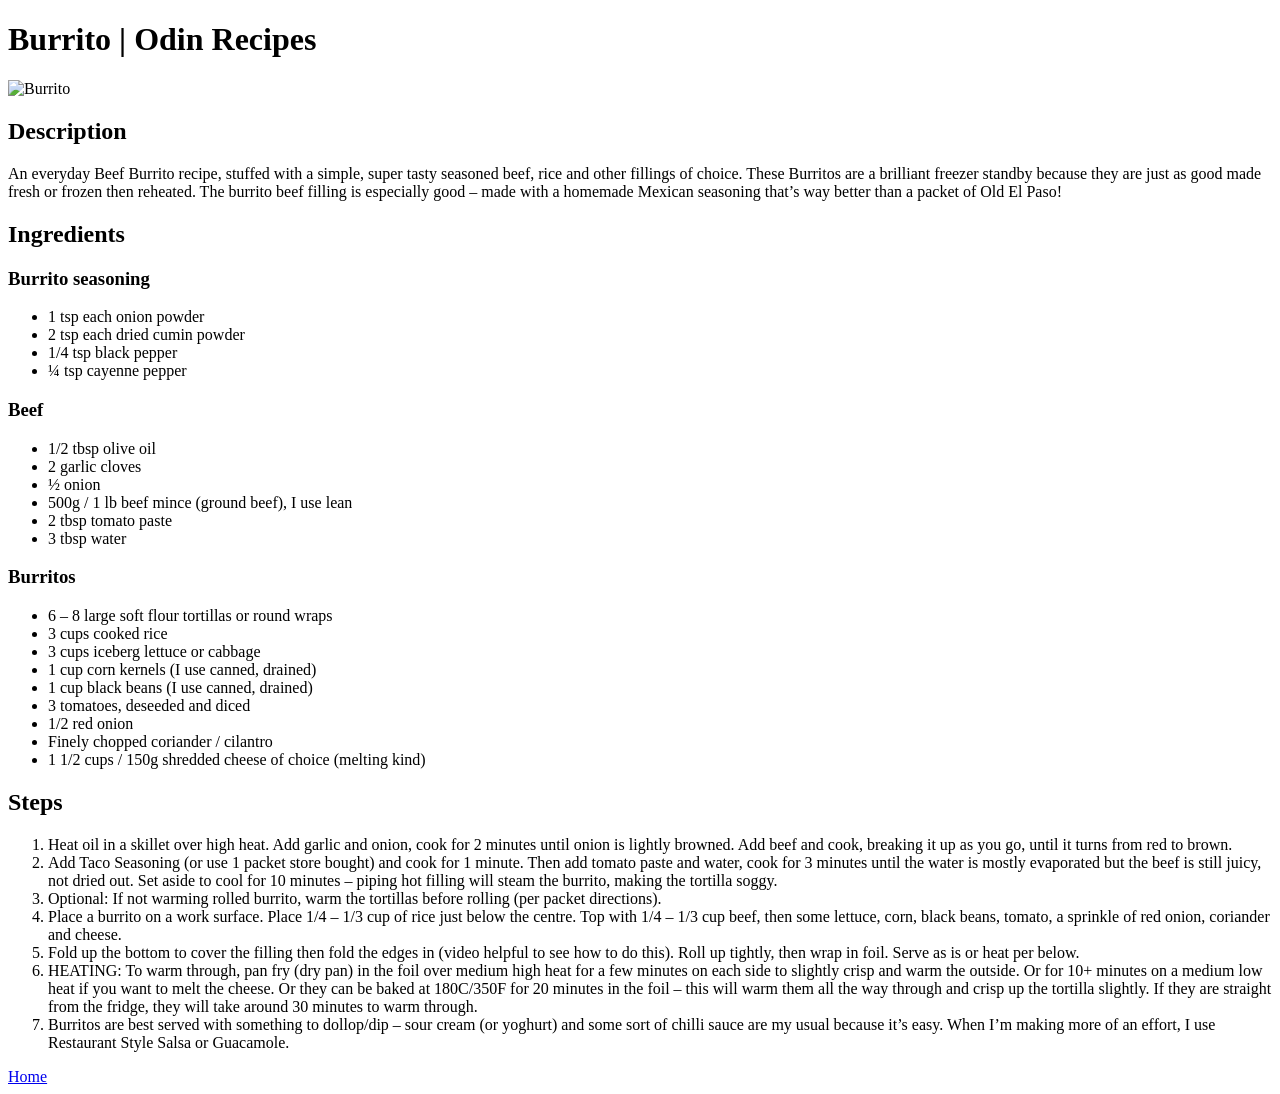
==== recipes/burrito.html @ c46de530 "Add burrito.html" ====
<!DOCTYPE html>
<html lang="en">

<head>
    <meta charset="UTF-8">
    <meta name="viewport" content="width=device-width, initial-scale=1.0">
    <title>Burrito | Odin Recipes</title>
</head>

<body>
    <h1>Burrito | Odin Recipes</h1>
    <img src="https://upload.wikimedia.org/wikipedia/commons/6/60/Burrito.JPG" alt="Burrito" width="500px">

    <h2>Description</h2>
    <p>
        An everyday Beef Burrito recipe, stuffed with a simple, super tasty seasoned beef, rice and other fillings of
        choice. These Burritos are a brilliant freezer standby because they are just as good made fresh or frozen then
        reheated. The burrito beef filling is especially good – made with a homemade Mexican seasoning that’s way better
        than a packet of Old El Paso!
    </p>

    <h2>Ingredients</h2>

    <h3>Burrito seasoning</h3>
    <ul>
        <li>1 tsp each onion powder</li>
        <li>2 tsp each dried cumin powder</li>
        <li>1/4 tsp black pepper</li>
        <li>¼ tsp cayenne pepper</li>
    </ul>

    <h3>Beef</h3>
    <ul>
        <li>1/2 tbsp olive oil</li>
        <li>2 garlic cloves</li>
        <li>½ onion</li>
        <li>500g / 1 lb beef mince (ground beef), I use lean</li>
        <li>2 tbsp tomato paste</li>
        <li>3 tbsp water</li>
    </ul>

    <h3>Burritos</h3>
    <ul>
        <li>6 – 8 large soft flour tortillas or round wraps</li>
        <li>3 cups cooked rice</li>
        <li>3 cups iceberg lettuce or cabbage</li>
        <li>1 cup corn kernels (I use canned, drained)</li>
        <li>1 cup black beans (I use canned, drained)</li>
        <li>3 tomatoes, deseeded and diced</li>
        <li>1/2 red onion</li>
        <li>Finely chopped coriander / cilantro</li>
        <li>1 1/2 cups / 150g shredded cheese of choice (melting kind)</li>
    </ul>

    <h2>Steps</h2>
    <ol>
        <li>
            Heat oil in a skillet over high heat. Add garlic and onion, cook for 2 minutes until onion is lightly
            browned. Add beef and cook, breaking it up as you go, until it turns from red to brown.
        </li>
        <li>
            Add Taco Seasoning (or use 1 packet store bought) and cook for 1 minute. Then add tomato paste and water,
            cook for 3 minutes until the water is mostly evaporated but the beef is still juicy, not dried out. Set
            aside to cool for 10 minutes – piping hot filling will steam the burrito, making the tortilla soggy.
        </li>
        <li>
            Optional: If not warming rolled burrito, warm the tortillas before rolling (per packet directions).
        </li>
        <li>
            Place a burrito on a work surface. Place 1/4 – 1/3 cup of rice just below the centre. Top with 1/4 – 1/3 cup
            beef, then some lettuce, corn, black beans, tomato, a sprinkle of red onion, coriander and cheese.
        </li>
        <li>
            Fold up the bottom to cover the filling then fold the edges in (video helpful to see how to do this). Roll
            up tightly, then wrap in foil. Serve as is or heat per below.
        </li>
        <li>
            HEATING: To warm through, pan fry (dry pan) in the foil over medium high heat for a few minutes on each side
            to slightly crisp and warm the outside. Or for 10+ minutes on a medium low heat if you want to melt the
            cheese. Or they can be baked at 180C/350F for 20 minutes in the foil – this will warm them all the way
            through and crisp up the tortilla slightly. If they are straight from the fridge, they will take around 30
            minutes to warm through.
        </li>
        <li>
            Burritos are best served with something to dollop/dip – sour cream (or yoghurt) and some sort of chilli
            sauce are my usual because it’s easy. When I’m making more of an effort, I use Restaurant Style Salsa or
            Guacamole.
        </li>
    </ol>

    <a href="../index.html">Home</a>
</body>

</html>
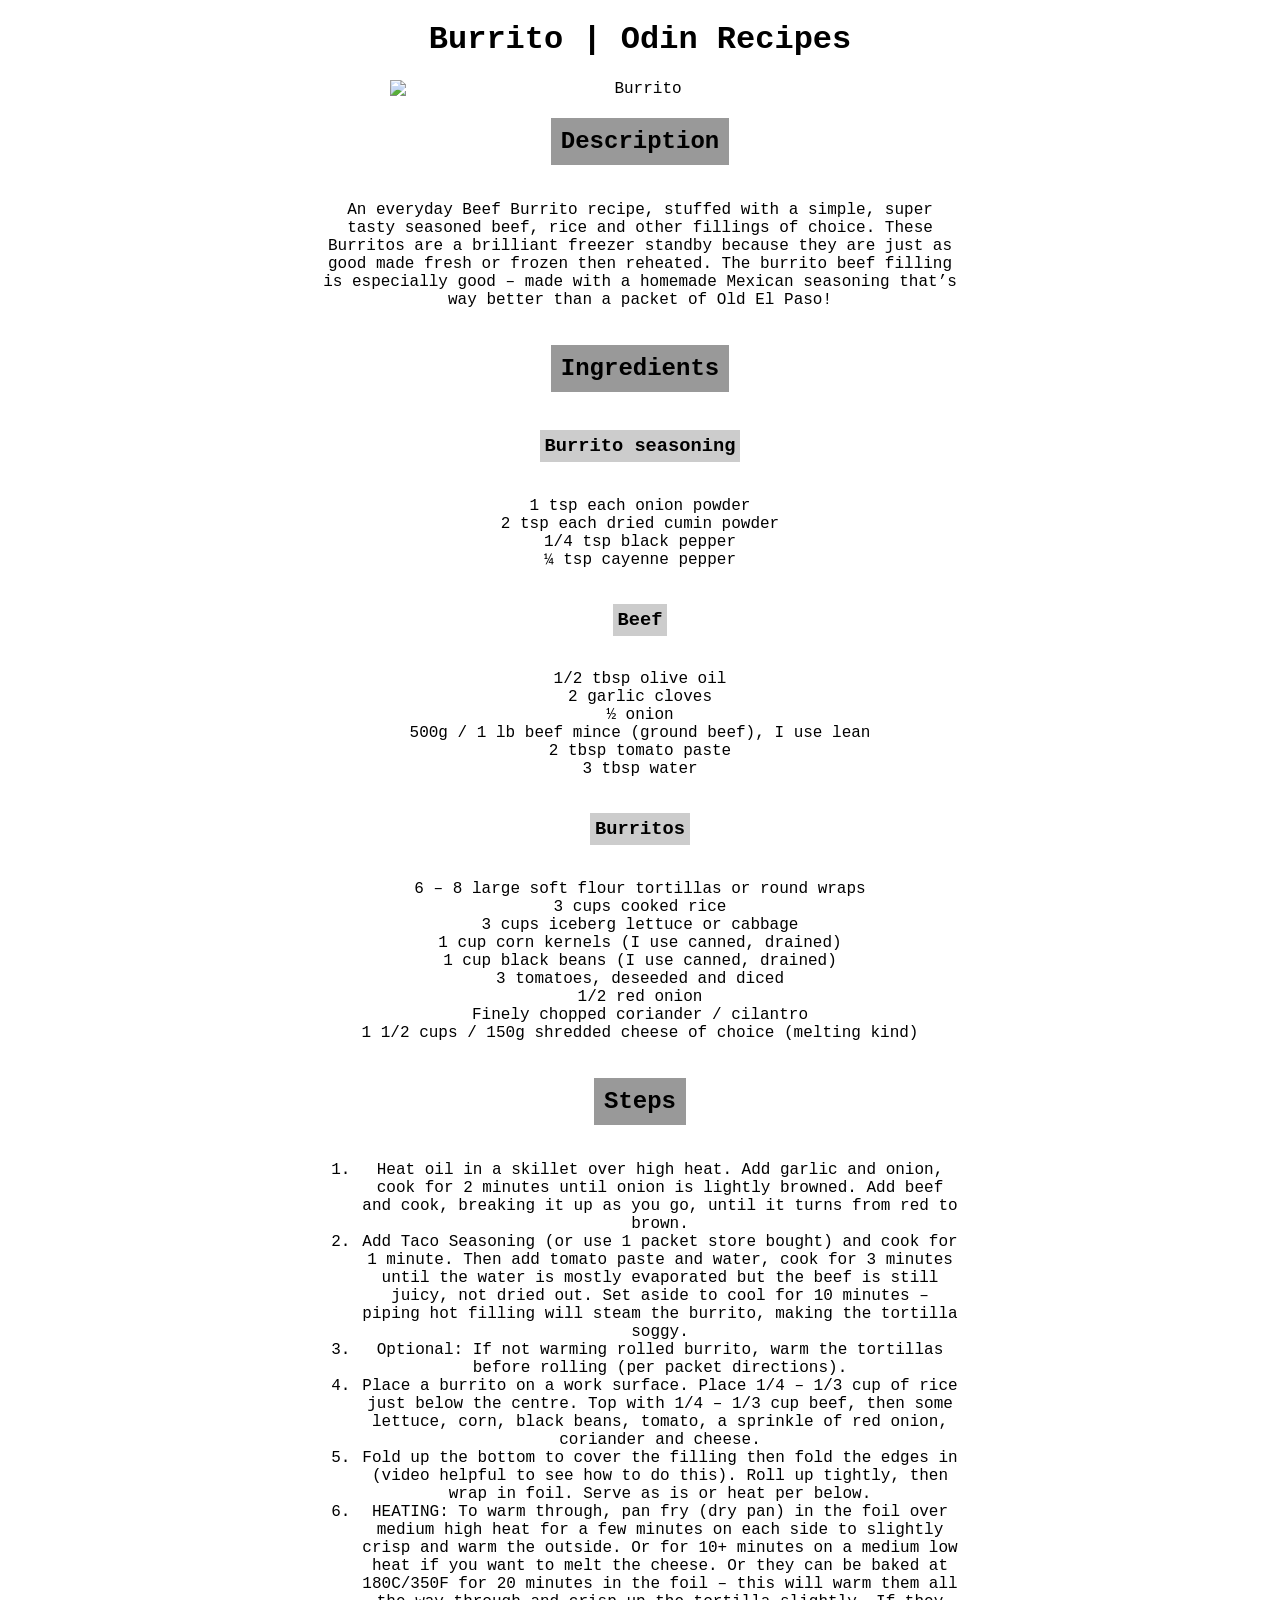
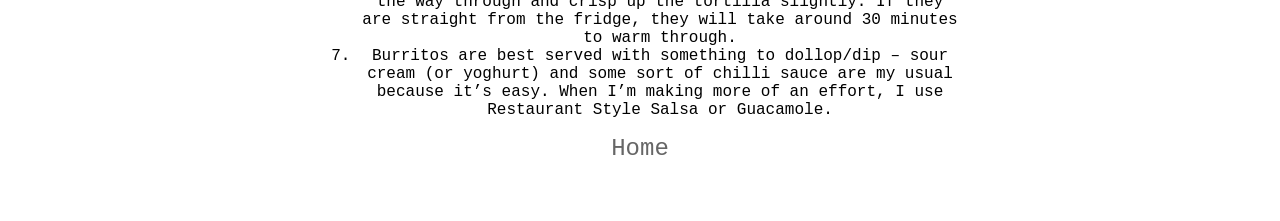
==== commit 7488dbc3: "Add CSS Create styles.css, create link in every page and add minimal styling" ====
--- a/recipes/burrito.html
+++ b/recipes/burrito.html
@@ -4,6 +4,7 @@
 <head>
     <meta charset="UTF-8">
     <meta name="viewport" content="width=device-width, initial-scale=1.0">
+    <link rel="stylesheet" href="../styles.css">
     <title>Burrito | Odin Recipes</title>
 </head>
 
@@ -20,6 +21,7 @@
     </p>
 
     <h2>Ingredients</h2>
+    <br>
 
     <h3>Burrito seasoning</h3>
     <ul>
@@ -88,7 +90,7 @@
         </li>
     </ol>
 
-    <a href="../index.html">Home</a>
+    <a class="back" href="../index.html">Home</a>
 </body>
 
 </html>
--- a/styles.css
+++ b/styles.css
@@ -0,0 +1,55 @@
+body {
+    box-sizing: border-box;
+    font-family: "Monaco", monospace;
+    text-align: center;
+    width: 50%;
+    margin: 0px auto;
+}
+
+h1 {
+    text-align: center;
+}
+
+h2 {
+    display: inline-block;
+    padding: 10px;
+    background-color: #999;
+}
+
+h3 {
+    display: inline-block;
+    padding: 5px;
+    background-color: #ccc;
+}
+
+ul {
+    list-style-type: none;
+    text-align: center;
+    padding: 0px;
+}
+
+.recipe {
+    display: inline-block;
+    background-color: #666;
+    margin: 10px;
+    padding: 10px;
+}
+
+a {
+    color: white;
+    text-decoration: none;
+}
+
+a:hover {
+    text-decoration: underline;
+}
+
+.back {
+    color:#666;
+    font-size: 24px;
+}
+
+img {
+    display: block;
+    margin: auto;
+}
